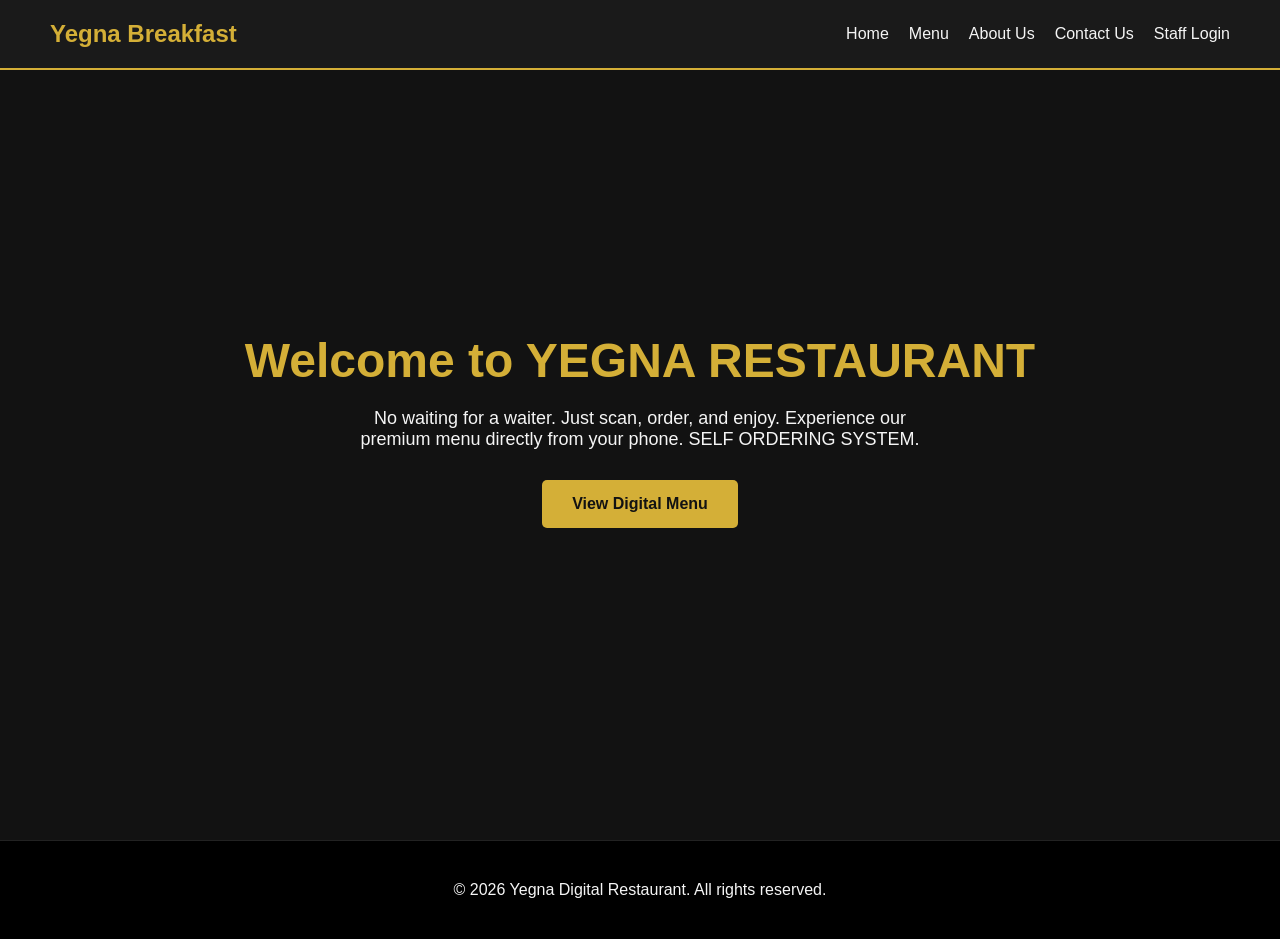
==== index.html @ 4bcc68d5 "Update index.html" ====
<!DOCTYPE html>
<html lang="en">
<head>
    <meta charset="UTF-8">
    <meta name="viewport" content="width=device-width, initial-scale=1.0">
    <title>Yegna Restaurant | Smart Dining</title>
    <link rel="stylesheet" href="style.css">
</head>
      <link rel="icon" type="image/jpeg" href="https://ik.imagekit.io/AMAN2026/logo.jpg?updatedAt=1779612939257">
<body>

    <header>
        <a href="index.html" class="logo">Yegna Breakfast</a>
        <nav>
            <ul>
                <li><a href="index.html">Home</a></li>
                <li><a href="menu.html">Menu</a></li>
                <li><a href="about.html">About Us</a></li>
                <li><a href="contact.html">Contact Us</a></li>
                <li><a href="login.html">Staff Login</a></li>
            </ul>
        </nav>
    </header>

    <section class="hero">
        <h1>Welcome to YEGNA RESTAURANT  </h1>
        <p>No waiting for a waiter. Just scan, order, and enjoy. Experience our premium menu directly from your phone.
        SELF ORDERING SYSTEM.</p>
        <a href="menu.html" class="btn">View Digital Menu</a>
    </section>

    <footer class="footer">
        <p>&copy; 2026 Yegna Digital Restaurant. All rights reserved.</p>
    </footer>

</body>
</html>
---- style.css ----
/* style.css */
* {
    margin: 0;
    padding: 0;
    box-sizing: border-box;
    font-family: 'Segoe UI', Tahoma, Geneva, Verdana, sans-serif;
}

body {
    background-color: #121212;
    color: #f5f5f5;
}

/* Navigation Bar */
header {
    background-color: #1a1a1a;
    padding: 20px 50px;
    display: flex;
    justify-content: space-between;
    align-items: center;
    border-bottom: 2px solid #d4af37; /* Gold accent */
}

.logo {
    font-size: 24px;
    font-weight: bold;
    color: #d4af37;
    text-decoration: none;
}

nav ul {
    list-style: none;
    display: flex;
    gap: 20px;
}

nav ul li a {
    color: #f5f5f5;
    text-decoration: none;
    font-size: 16px;
    transition: color 0.3s;
}

nav ul li a:hover {
    color: #d4af37;
}

/* Landing Page Hero Section */
.hero {
    height: 80vh;
    display: flex;
    flex-direction: column;
    justify-content: center;
    align-items: center;
    text-align: center;
    padding: 20px;
}

.hero h1 {
    font-size: 48px;
    margin-bottom: 20px;
    color: #d4af37;
}

.hero p {
    font-size: 18px;
    margin-bottom: 30px;
    max-width: 600px;
}

.btn {
    padding: 15px 30px;
    background-color: #d4af37;
    color: #121212;
    text-decoration: none;
    font-weight: bold;
    border-radius: 5px;
    border: none;
    cursor: pointer;
    font-size: 16px;
    transition: background 0.3s;
}

.btn:hover {
    background-color: #b5952f;
}

/* Forms (Login/Contact) */
.form-container {
    max-width: 400px;
    margin: 50px auto;
    background: #1a1a1a;
    padding: 30px;
    border-radius: 8px;
    border: 1px solid #333;
}

.form-group {
    margin-bottom: 20px;
}

.form-group label {
    display: block;
    margin-bottom: 5px;
}

.form-group input {
    width: 100%;
    padding: 10px;
    border: 1px solid #444;
    background: #2a2a2a;
    color: white;
    border-radius: 4px;
}

.error-message {
    color: #ff4c4c;
    font-size: 14px;
    display: none;
    margin-top: 5px;
}
/* --- MENU PAGE STYLES --- */

/* Category Navigation */
.category-nav {
    display: flex;
    overflow-x: auto;
    gap: 10px;
    padding: 15px;
    background: #1a1a1a;
    position: sticky;
    top: 0;
    z-index: 10;
    border-bottom: 1px solid #333;
}

.category-nav::-webkit-scrollbar {
    display: none; /* Hides scrollbar for clean mobile look */
}

.cat-btn {
    padding: 8px 16px;
    background: #333;
    color: #f5f5f5;
    border: none;
    border-radius: 20px;
    white-space: nowrap;
    cursor: pointer;
    font-size: 14px;
    transition: 0.3s;
}

.cat-btn.active {
    background: #d4af37;
    color: #121212;
    font-weight: bold;
}

/* Menu Grid */
.menu-grid {
    display: grid;
    grid-template-columns: repeat(auto-fill, minmax(160px, 1fr));
    gap: 15px;
    padding: 20px;
    padding-bottom: 100px; /* Space for the bottom cart bar */
}

.menu-card {
    background: #1a1a1a;
    border-radius: 8px;
    overflow: hidden;
    border: 1px solid #333;
    display: flex;
    flex-direction: column;
}

.menu-card img {
    width: 100%;
    height: 120px;
    object-fit: cover;
}

.menu-info {
    padding: 10px;
    flex-grow: 1;
    display: flex;
    flex-direction: column;
    justify-content: space-between;
}

.menu-info h3 {
    font-size: 14px;
    margin-bottom: 5px;
}

.menu-info p {
    color: #d4af37;
    font-weight: bold;
    margin-bottom: 10px;
}

.add-btn {
    width: 100%;
    padding: 8px;
    background: #333;
    color: white;
    border: none;
    border-radius: 4px;
    cursor: pointer;
    transition: 0.3s;
}

.add-btn:hover {
    background: #d4af37;
    color: #121212;
}

/* Floating Cart Bar */
.cart-bar {
    position: fixed;
    bottom: 0;
    left: 0;
    width: 100%;
    background: #d4af37;
    color: #121212;
    padding: 15px 20px;
    display: flex;
    justify-content: space-between;
    align-items: center;
    font-weight: bold;
    cursor: pointer;
    transform: translateY(100%); /* Hidden by default */
    transition: transform 0.3s ease-in-out;
    z-index: 20;
}

.cart-bar.visible {
    transform: translateY(0);
}

.view-cart-btn {
    background: #121212;
    color: #d4af37;
    border: none;
    padding: 8px 15px;
    border-radius: 4px;
    cursor: pointer;
}

/* Cart Modal */
.cart-modal-overlay {
    position: fixed;
    top: 0;
    left: 0;
    width: 100%;
    height: 100%;
    background: rgba(0, 0, 0, 0.8);
    display: none;
    justify-content: center;
    align-items: flex-end;
    z-index: 30;
}

.cart-modal-content {
    background: #1a1a1a;
    width: 100%;
    max-width: 500px;
    border-radius: 20px 20px 0 0;
    padding: 20px;
    max-height: 80vh;
    overflow-y: auto;
}

.cart-header {
    display: flex;
    justify-content: space-between;
    align-items: center;
    border-bottom: 1px solid #333;
    padding-bottom: 10px;
    margin-bottom: 15px;
}

.close-modal {
    font-size: 28px;
    cursor: pointer;
    color: #ff4c4c;
}

.cart-item {
    display: flex;
    justify-content: space-between;
    margin-bottom: 15px;
    border-bottom: 1px solid #333;
    padding-bottom: 10px;
}
/* --- ABOUT & CONTACT PAGE STYLES --- */

.container {
    max-width: 1000px;
    margin: 0 auto;
    padding: 50px 20px;
}

.subtitle {
    color: #d4af37;
    margin-bottom: 30px;
    font-size: 1.2rem;
}

.about-content {
    display: grid;
    grid-template-columns: 1fr 1fr;
    gap: 40px;
    align-items: center;
}

.stat-box {
    background: #1a1a1a;
    padding: 20px;
    border-radius: 10px;
    text-align: center;
    border: 1px solid #d4af37;
    margin-bottom: 15px;
}

.stat-number {
    font-size: 2.5rem;
    font-weight: bold;
    color: #d4af37;
}

/* Contact Grid */
.contact-container {
    display: grid;
    grid-template-columns: repeat(auto-fit, minmax(300px, 1fr));
    gap: 50px;
    padding: 80px 20px;
    max-width: 1100px;
    margin: 0 auto;
}

.contact-form-box input, 
.contact-form-box textarea {
    width: 100%;
    padding: 12px;
    margin-bottom: 15px;
    background: #1a1a1a;
    border: 1px solid #333;
    color: white;
    border-radius: 5px;
}

.info-item {
    margin-top: 20px;
}

.footer {
    text-align: center;
    padding: 40px;
    background: #000;
    border-top: 1px solid #222;
    margin-top: 50px;
}

/* Responsive fix */
@media (max-width: 768px) {
    .about-content { grid-template-columns: 1fr; }
}
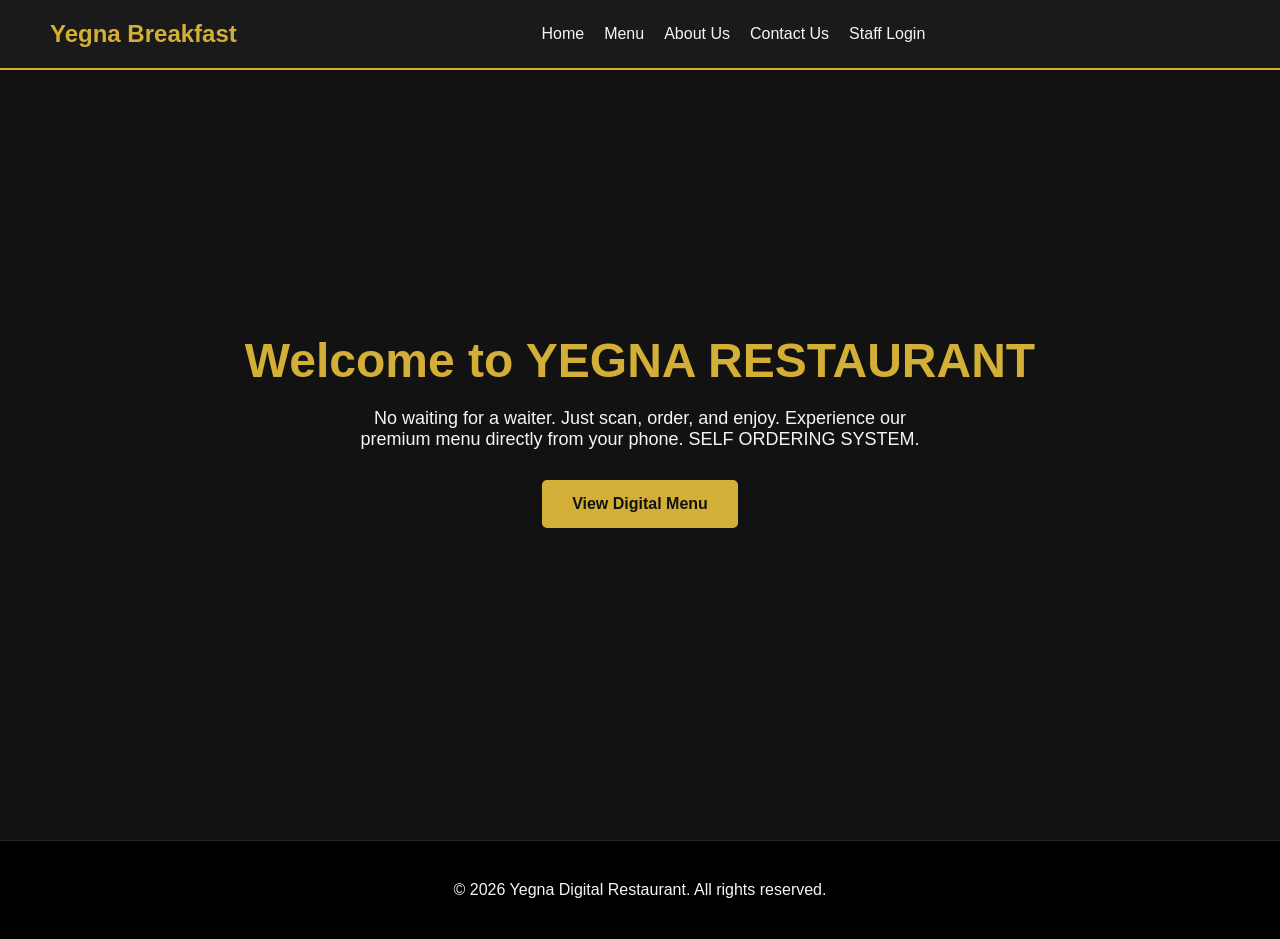
==== commit 54f83433: "Fix header and body structure in index.html" ====
--- a/index.html
+++ b/index.html
@@ -20,8 +20,14 @@
                 <li><a href="login.html">Staff Login</a></li>
             </ul>
         </nav>
+        <body>
+    <div id="background-only-carousel">
+        <div class="bg-slide active" style="background-image: url('https://ik.imagekit.io/AMAN2026/logo.jpg');"></div>
+        <div class="bg-slide" style="background-image: url('https://images.unsplash.com/photo-1517248135467-4c7edcad34c4?q=80&w=1920&auto=format&fit=crop');"></div>
+    </div>
     </header>
-
+    <body>
+    
     <section class="hero">
         <h1>Welcome to YEGNA RESTAURANT  </h1>
         <p>No waiting for a waiter. Just scan, order, and enjoy. Experience our premium menu directly from your phone.
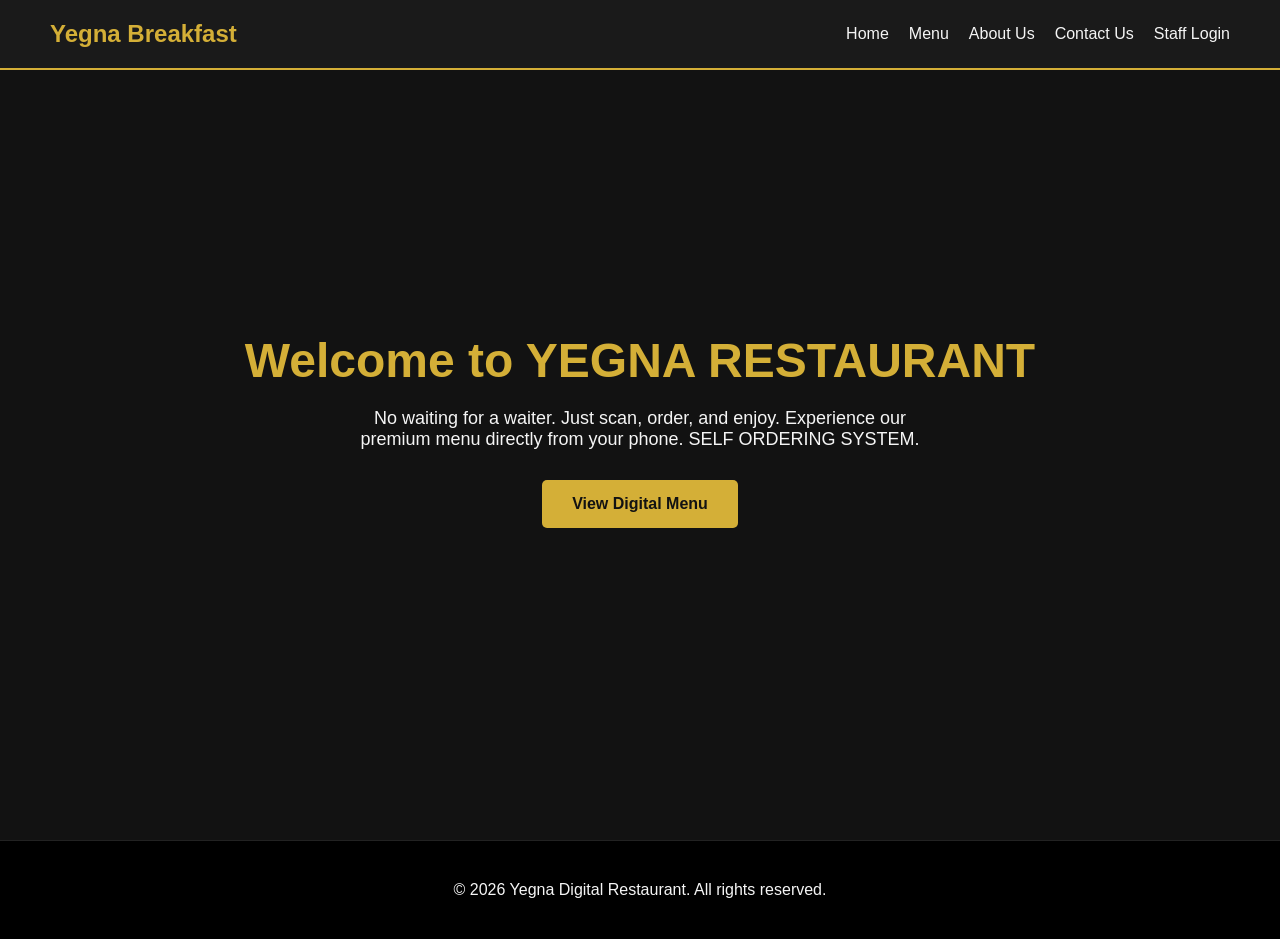
==== commit 931415c4: "Update index.html" ====
--- a/index.html
+++ b/index.html
@@ -21,10 +21,7 @@
             </ul>
         </nav>
         <body>
-    <div id="background-only-carousel">
-        <div class="bg-slide active" style="background-image: url('https://ik.imagekit.io/AMAN2026/logo.jpg');"></div>
-        <div class="bg-slide" style="background-image: url('https://images.unsplash.com/photo-1517248135467-4c7edcad34c4?q=80&w=1920&auto=format&fit=crop');"></div>
-    </div>
+  
     </header>
     <body>
     
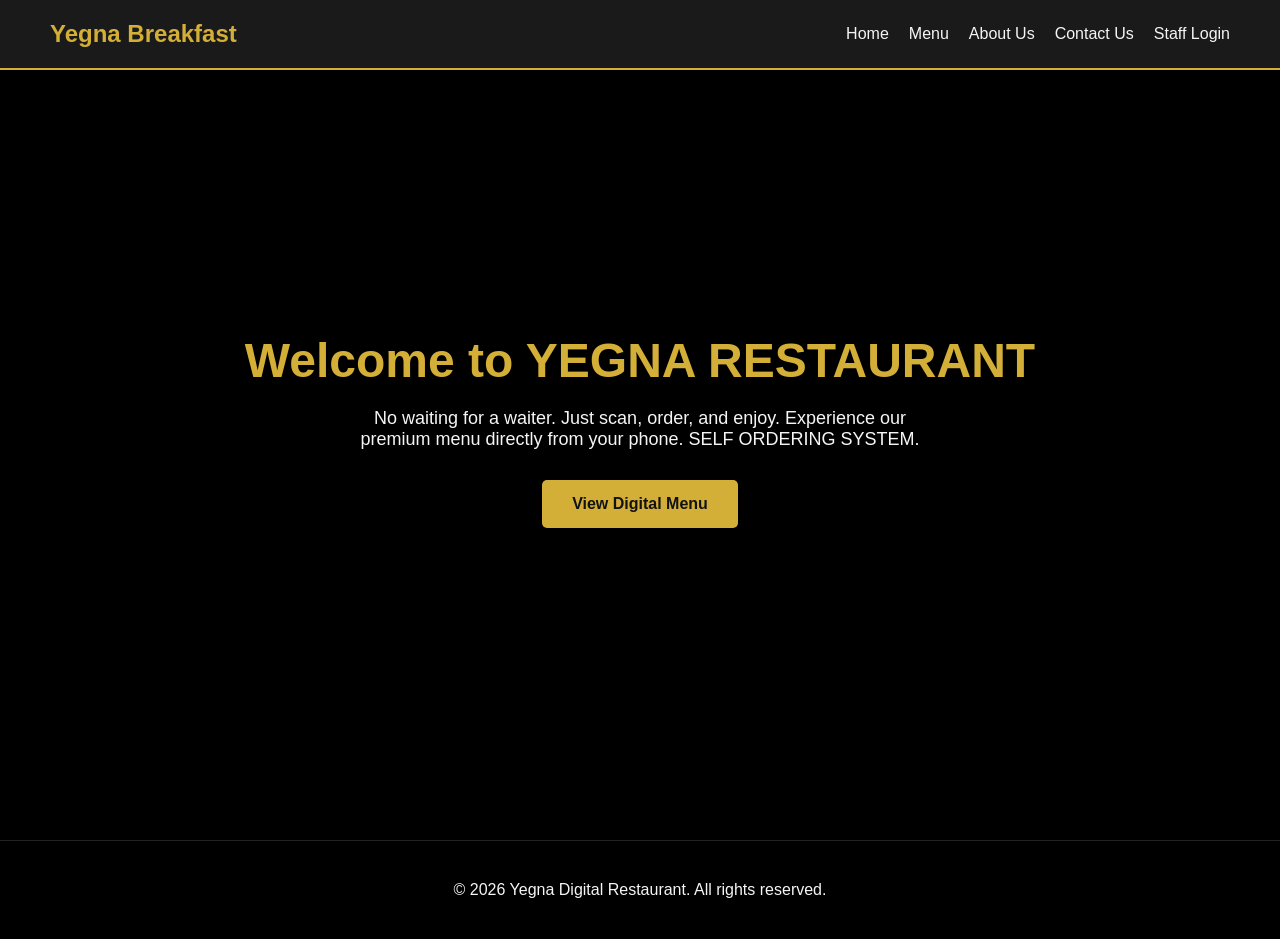
==== commit 7ad439da: "Update index.html" ====
--- a/index.html
+++ b/index.html
@@ -20,7 +20,13 @@
                 <li><a href="login.html">Staff Login</a></li>
             </ul>
         </nav>
-        <body>
+        <body><div id="background-only-carousel">
+    <!-- Slide 1: Your custom logo -->
+    <div class="bg-slide active" style="background-image: url('https://ik.imagekit.io/AMAN2026/logo.jpg');"></div>
+    
+    <!-- Slide 2: Example background -->
+    <div class="bg-slide" style="background-image: url('https://images.unsplash.com/photo-1517248135467-4c7edcad34c4?q=80&w=1920&auto=format&fit=crop');"></div>
+</div>
   
     </header>
     <body>
--- a/style.css
+++ b/style.css
@@ -365,4 +365,40 @@
 /* Responsive fix */
 @media (max-width: 768px) {
     .about-content { grid-template-columns: 1fr; }
-}+}
+/* Locks the carousel to the absolute background */
+#background-only-carousel {
+    position: fixed;
+    top: 0;
+    left: 0;
+    width: 100vw;
+    height: 100vh;
+    z-index: -999; /* Forces it behind everything */
+    pointer-events: none; /* Prevents the background from blocking your clicks */
+    background-color: #000;
+}
+
+/* Styles for the individual background images */
+.bg-slide {
+    position: absolute;
+    top: 0;
+    left: 0;
+    width: 100%;
+    height: 100%;
+    background-size: cover;
+    background-position: center;
+    opacity: 0;
+    transition: opacity 1.5s ease-in-out; /* Smooth 1.5s fade */
+}
+
+.bg-slide.active {
+    opacity: 1;
+}
+
+/* Just a safe setup for your foreground content */
+.foreground-content {
+    position: relative;
+    z-index: 1; /* Ensures your main site is above the background */
+    padding: 20px;
+    color: white;
+}
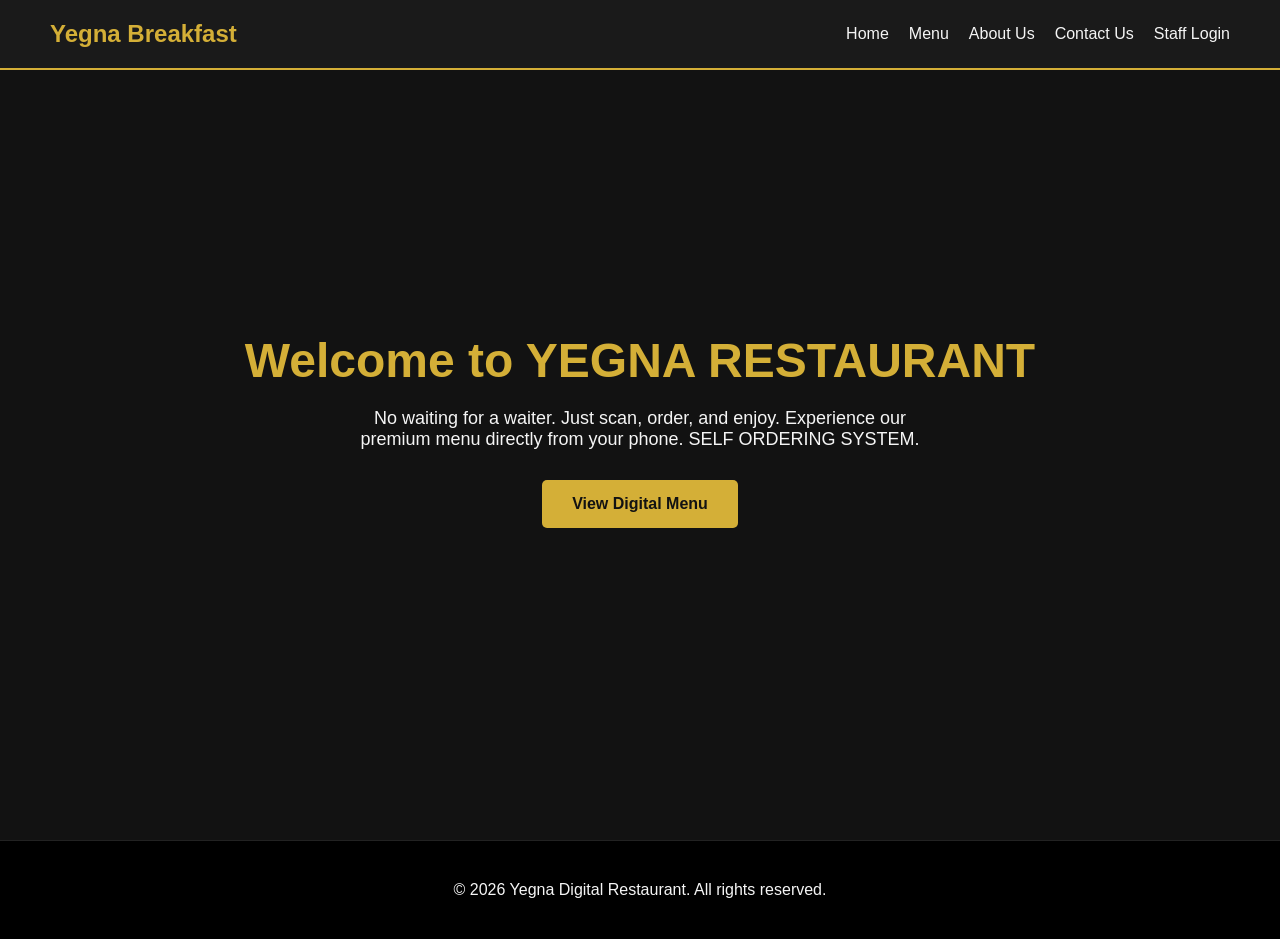
==== commit 3a53bda8: "Remove background carousel from index.html Removed background-only-carousel div and slides from inde" ====
--- a/index.html
+++ b/index.html
@@ -20,13 +20,7 @@
                 <li><a href="login.html">Staff Login</a></li>
             </ul>
         </nav>
-        <body><div id="background-only-carousel">
-    <!-- Slide 1: Your custom logo -->
-    <div class="bg-slide active" style="background-image: url('https://ik.imagekit.io/AMAN2026/logo.jpg');"></div>
-    
-    <!-- Slide 2: Example background -->
-    <div class="bg-slide" style="background-image: url('https://images.unsplash.com/photo-1517248135467-4c7edcad34c4?q=80&w=1920&auto=format&fit=crop');"></div>
-</div>
+        <body>
   
     </header>
     <body>
--- a/style.css
+++ b/style.css
@@ -366,39 +366,3 @@
 @media (max-width: 768px) {
     .about-content { grid-template-columns: 1fr; }
 }
-/* Locks the carousel to the absolute background */
-#background-only-carousel {
-    position: fixed;
-    top: 0;
-    left: 0;
-    width: 100vw;
-    height: 100vh;
-    z-index: -999; /* Forces it behind everything */
-    pointer-events: none; /* Prevents the background from blocking your clicks */
-    background-color: #000;
-}
-
-/* Styles for the individual background images */
-.bg-slide {
-    position: absolute;
-    top: 0;
-    left: 0;
-    width: 100%;
-    height: 100%;
-    background-size: cover;
-    background-position: center;
-    opacity: 0;
-    transition: opacity 1.5s ease-in-out; /* Smooth 1.5s fade */
-}
-
-.bg-slide.active {
-    opacity: 1;
-}
-
-/* Just a safe setup for your foreground content */
-.foreground-content {
-    position: relative;
-    z-index: 1; /* Ensures your main site is above the background */
-    padding: 20px;
-    color: white;
-}
